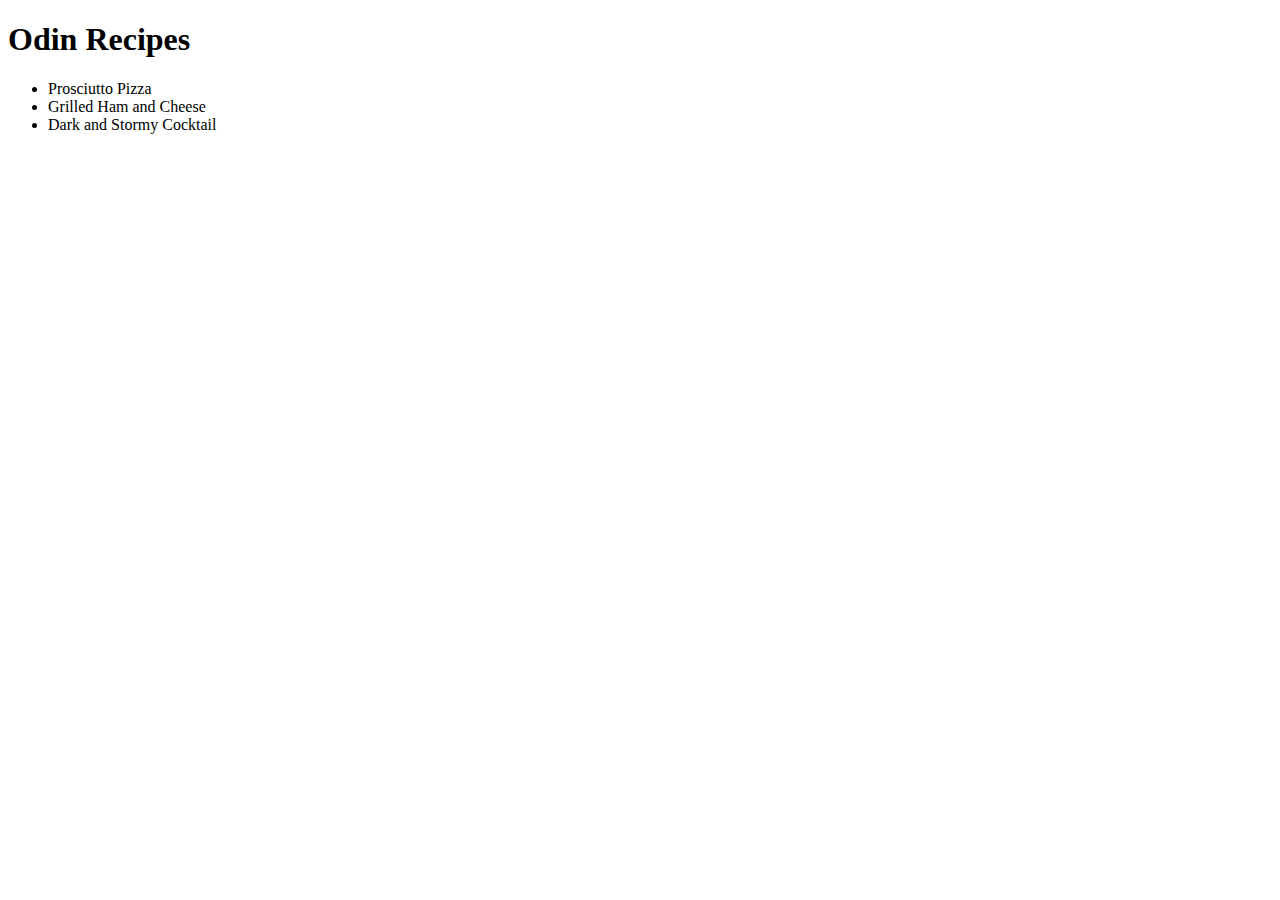
==== index.html @ 4f45880d "Update Index and add recipes pages" ====
<!DOCTYPE html>
<html lang="en">
   
    <head>
        <meta charset="utf-8">
        <title>Homepage</title>
    </head>


    <body>
        <h1>Odin Recipes</h1>

        <ul>
            <li>Prosciutto Pizza</li>
            <li>Grilled Ham and Cheese</li>
            <li>Dark and Stormy Cocktail</li>
        </ul>
    </body>
</html>
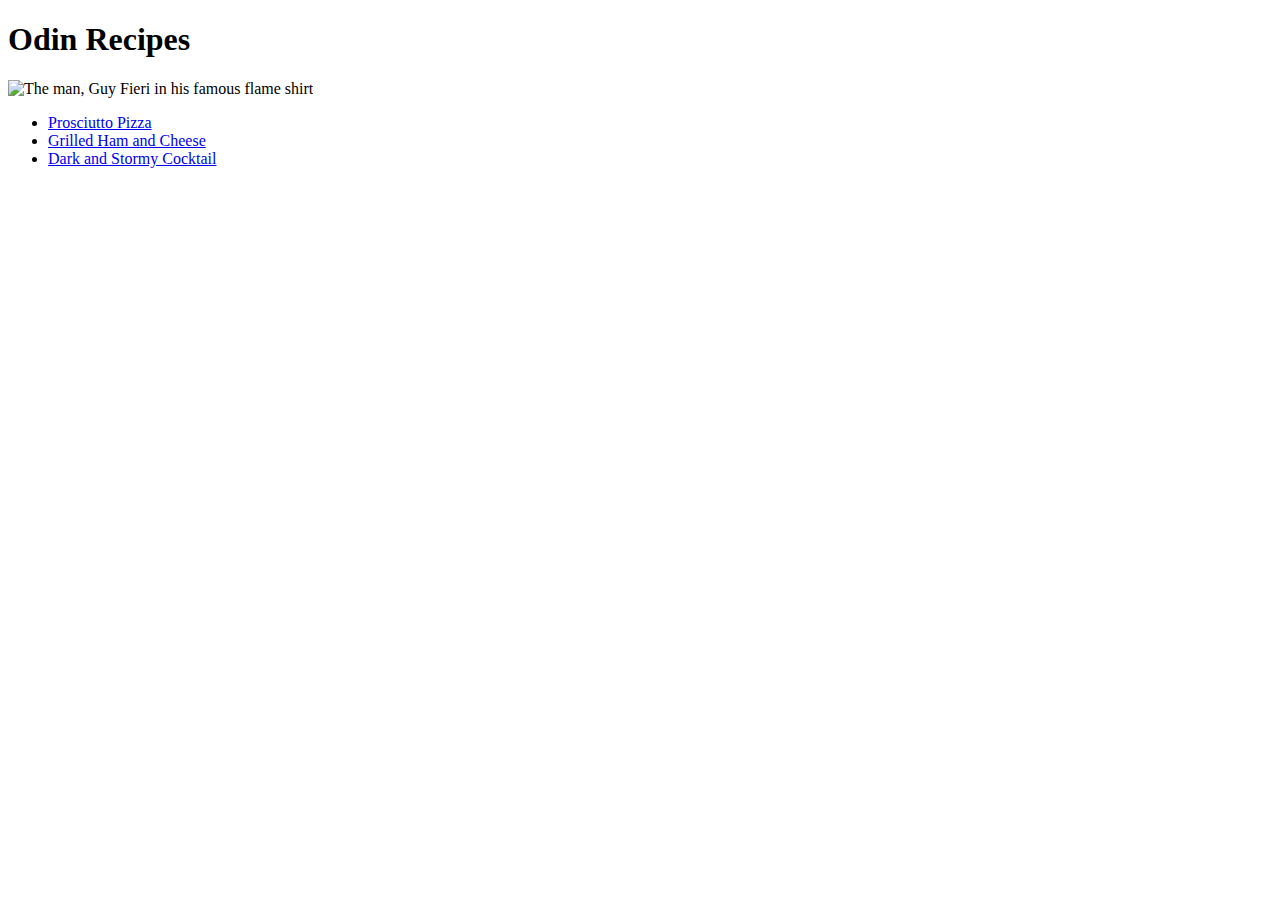
==== commit 789b737e: "Modified links and images in html files" ====
--- a/index.html
+++ b/index.html
@@ -10,10 +10,12 @@
     <body>
         <h1>Odin Recipes</h1>
 
+        <img src="./img/guy-fieri.jpg" alt="The man, Guy Fieri in his famous flame shirt">
+
         <ul>
-            <li>Prosciutto Pizza</li>
-            <li>Grilled Ham and Cheese</li>
-            <li>Dark and Stormy Cocktail</li>
+            <li><a href="recipes/prosciutto-pizza.html">Prosciutto Pizza</a></li>
+            <li><a href="recipes/ham-n-cheese.html">Grilled Ham and Cheese</a></li>
+            <li><a href="recipes/dark-n-stormy.html">Dark and Stormy Cocktail</a></li>
         </ul>
     </body>
 </html>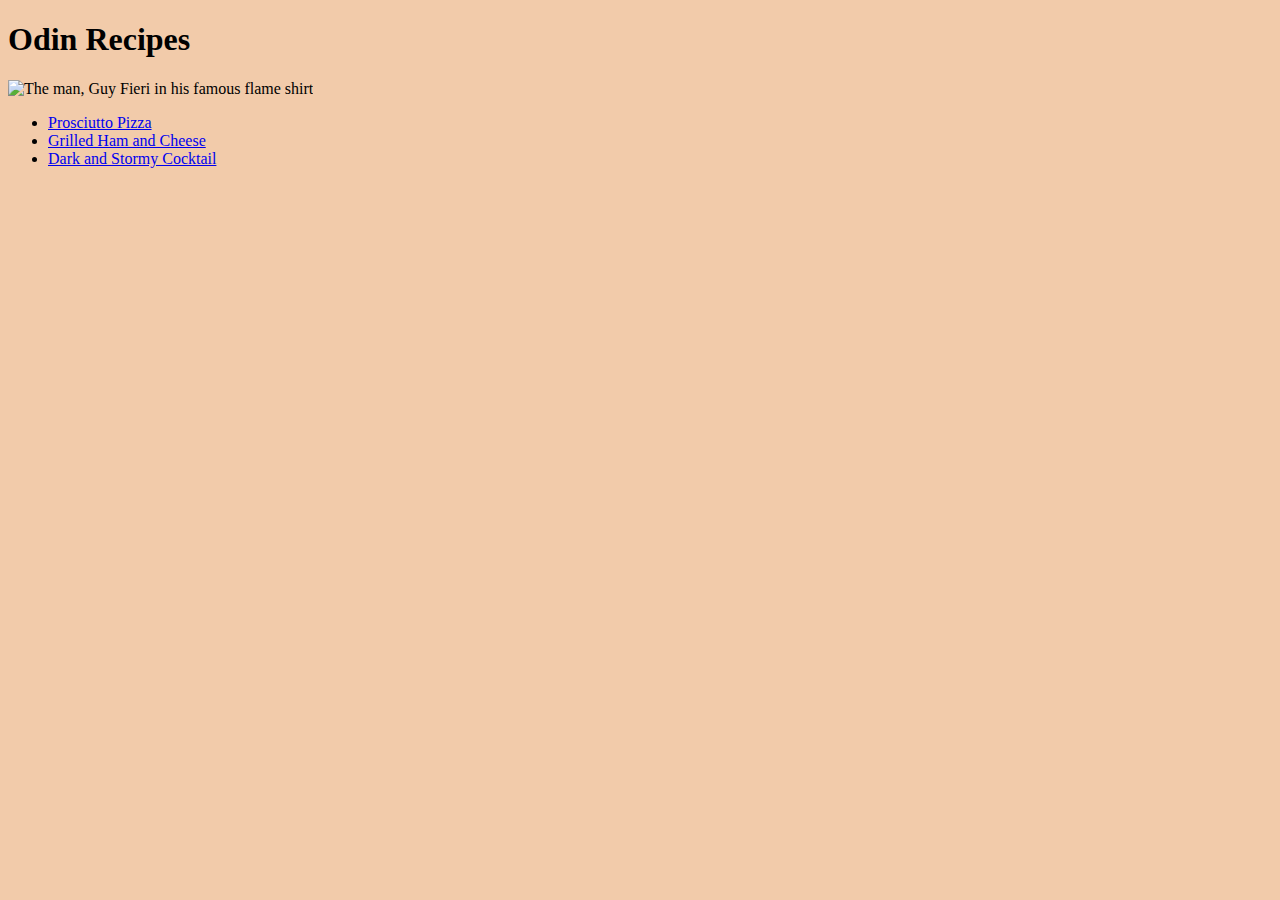
==== commit df9d3448: "Modified index.html add styles.css" ====
--- a/index.html
+++ b/index.html
@@ -4,10 +4,11 @@
     <head>
         <meta charset="utf-8">
         <title>Homepage</title>
+        <link rel="stylesheet" href="styles.css">
     </head>
 
 
-    <body>
+    <body id="background">
         <h1>Odin Recipes</h1>
 
         <img src="./img/guy-fieri.jpg" alt="The man, Guy Fieri in his famous flame shirt">
--- a/styles.css
+++ b/styles.css
@@ -0,0 +1,3 @@
+#background {
+    background-color: rgba(240, 193, 154, 0.842);
+}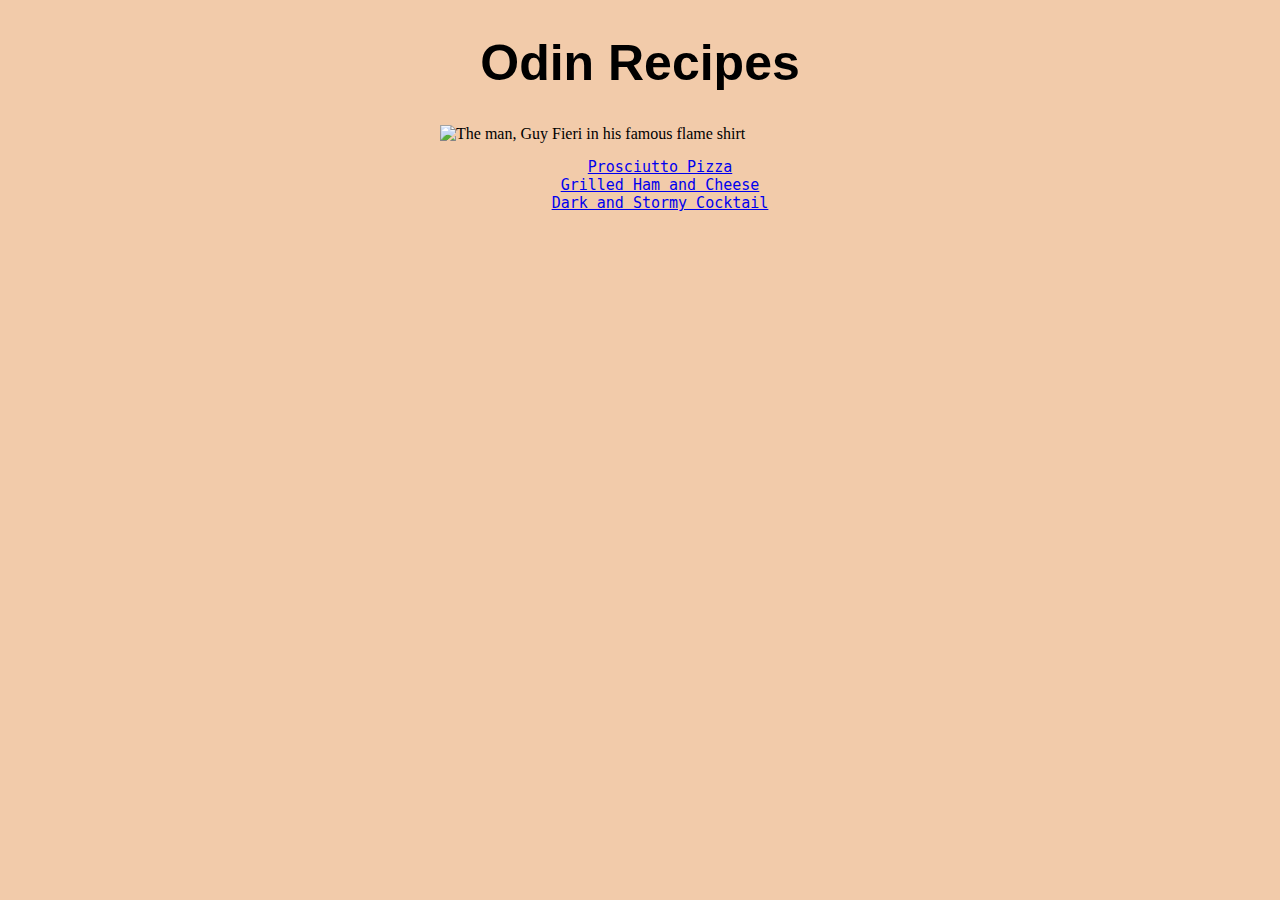
==== commit 4ad09cde: "Update index.html and styles.css with css" ====
--- a/index.html
+++ b/index.html
@@ -9,11 +9,11 @@
 
 
     <body id="background">
-        <h1>Odin Recipes</h1>
+        <h1 id="header">Odin Recipes</h1>
 
-        <img src="./img/guy-fieri.jpg" alt="The man, Guy Fieri in his famous flame shirt">
+        <img class="image" src="./img/guy-fieri.jpg" alt="The man, Guy Fieri in his famous flame shirt">
 
-        <ul>
+        <ul class="link">
             <li><a href="recipes/prosciutto-pizza.html">Prosciutto Pizza</a></li>
             <li><a href="recipes/ham-n-cheese.html">Grilled Ham and Cheese</a></li>
             <li><a href="recipes/dark-n-stormy.html">Dark and Stormy Cocktail</a></li>
--- a/styles.css
+++ b/styles.css
@@ -1,3 +1,25 @@
 #background {
     background-color: rgba(240, 193, 154, 0.842);
+}
+
+.image {
+    height: auto;
+    width: 400px;
+    display: block;
+    margin-left: auto;
+    margin-right: auto;
+}
+
+#header {
+    color: rgb(0, 0, 0);
+    font-size: 50px;
+    font-family: Helvetica, sans-serif;
+    text-align: center;
+}
+
+.link {
+    text-align: center;
+    font-family: monospace, sans-serif;
+    font-size: 15px;
+    list-style-type: none;
 }